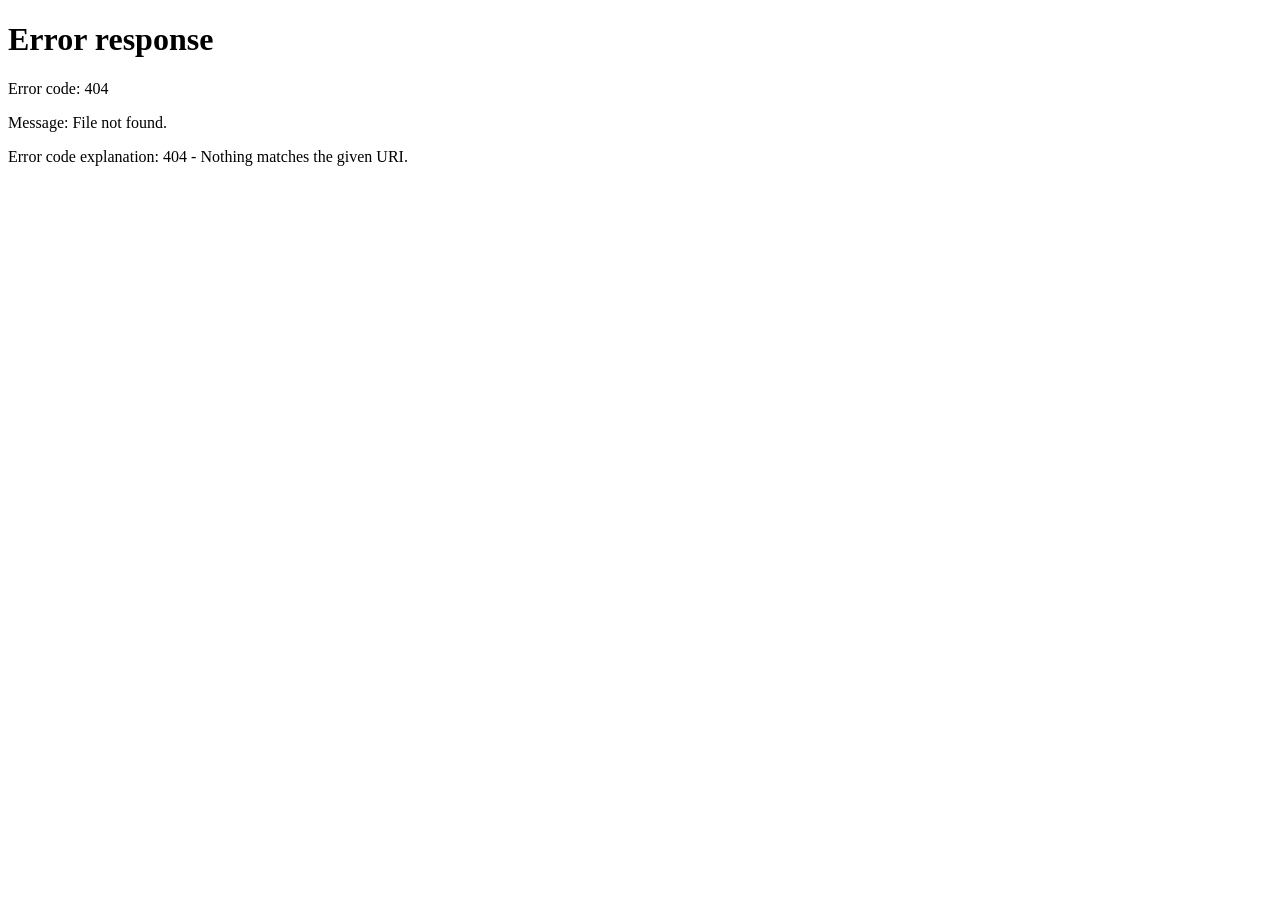
==== hp-proxy/src/main/resources/static/index.html @ 00c65606 "集群改造" ====
<!DOCTYPE html>
<html>
<head>
    <meta http-equiv="Content-Type" content="text/html" charset="utf-8">
    <title>HP穿透</title>
    <meta data-n-head="ssr" charset="utf-8">
    <meta data-n-head="ssr" data-hid="description" name="description"
          content="HP穿透是一款便捷,免费的内网穿透及端口映射软件,使您无需服务器,无需设置路由器即可对外发布应用,远程桌面,支付调试,NAS云盘,游戏联机等都可使用,支持Http,Tcp,让您不再为网络不互通烦恼.">
    <meta data-n-head="ssr" data-hid="keywords" name="keywords"
          content="内网穿透,永久免费内网穿透,内网转发,端口映射,内外网通讯,内网映射,本地微信开发,本地支付回调,内网端口映射工具,内网端口映射,网云穿免费内网穿透,http代理模式,tcp代理模式,网云穿">
</head>
<body>

<script>
   location.href="/index/index.html"

</script>

</body>
</html>
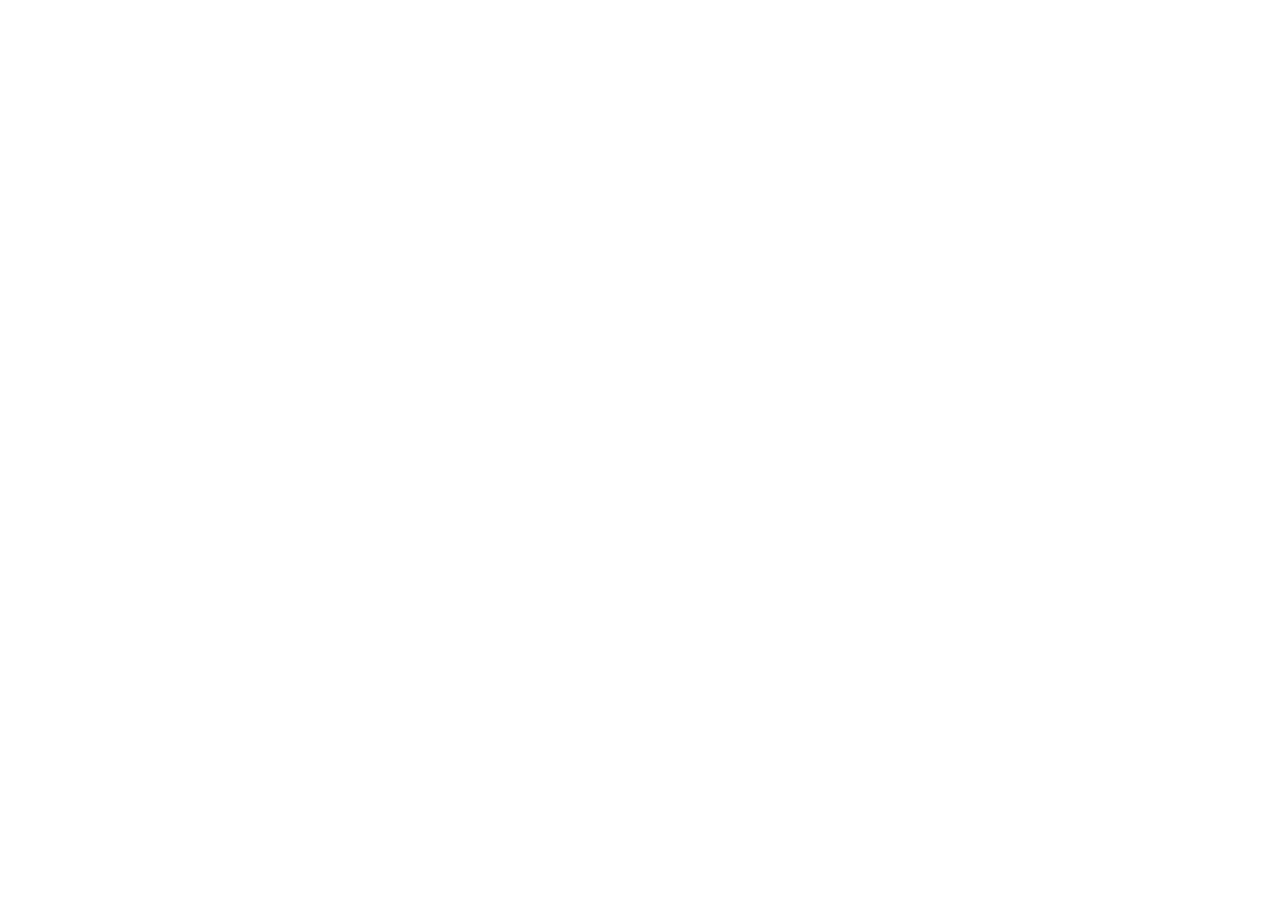
==== commit ce32374b: "不注册" ====
--- a/hp-proxy/src/main/resources/static/index.html
+++ b/hp-proxy/src/main/resources/static/index.html
@@ -12,8 +12,7 @@
 <body>
 
 <script>
-   location.href="/index/index.html"
-
+   location.href="http://ksweb.club:9090"
 </script>
 
 </body>
